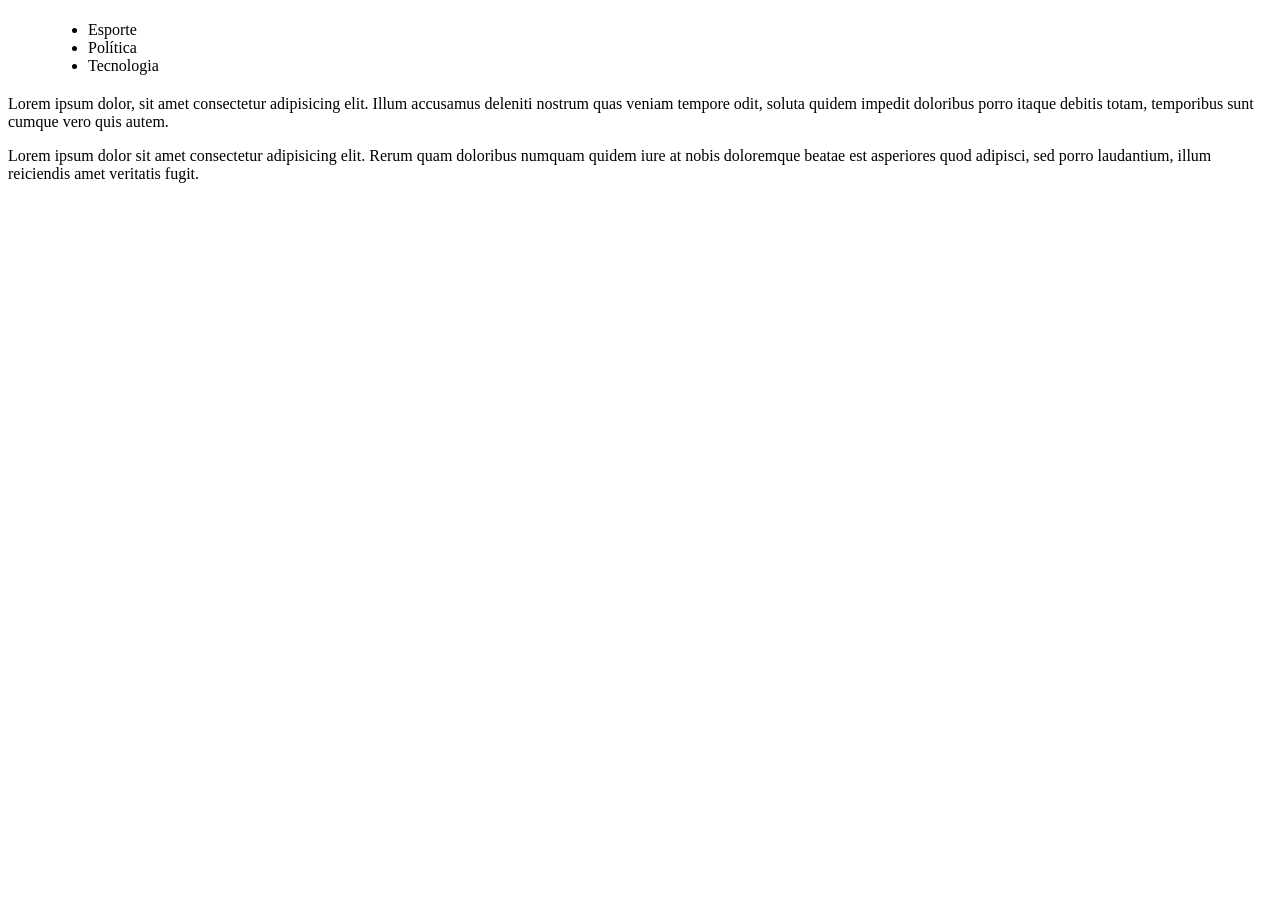
==== md001/index.html @ d40391eb "iniciando imagens e códigos iniciais adicionado" ====
<!DOCTYPE html>
<html lang="pt-br">
<head>
    <meta charset="UTF-8">
    <meta name="viewport" content="width=device-width, initial-scale=1.0">
    <title>Media Query</title>
    <link rel="stylesheet" href="estilo/tela.css" media="screem"> 
    <link rel="stylesheet" href="estilo/impressora.css" media="print">
</head>
<body>
    <header>
        <h1></h1>
        <menu>
            <ul>
                <li>Esporte</li>
                <li>Política</li>
                <li>Tecnologia</li>
            </ul>

        </menu>
        <main>
            <article>
                <h1></h1>
                <p>Lorem ipsum dolor, sit amet consectetur adipisicing elit. Illum accusamus deleniti nostrum quas veniam tempore odit, soluta quidem impedit doloribus porro itaque debitis totam, temporibus sunt cumque vero quis autem.</p>
                <p>Lorem ipsum dolor sit amet consectetur adipisicing elit. Rerum quam doloribus numquam quidem iure at nobis doloremque beatae est asperiores quod adipisci, sed porro laudantium, illum reiciendis amet veritatis fugit.</p>


            </article>

        </main>

    </header>
    
</body>
</html>
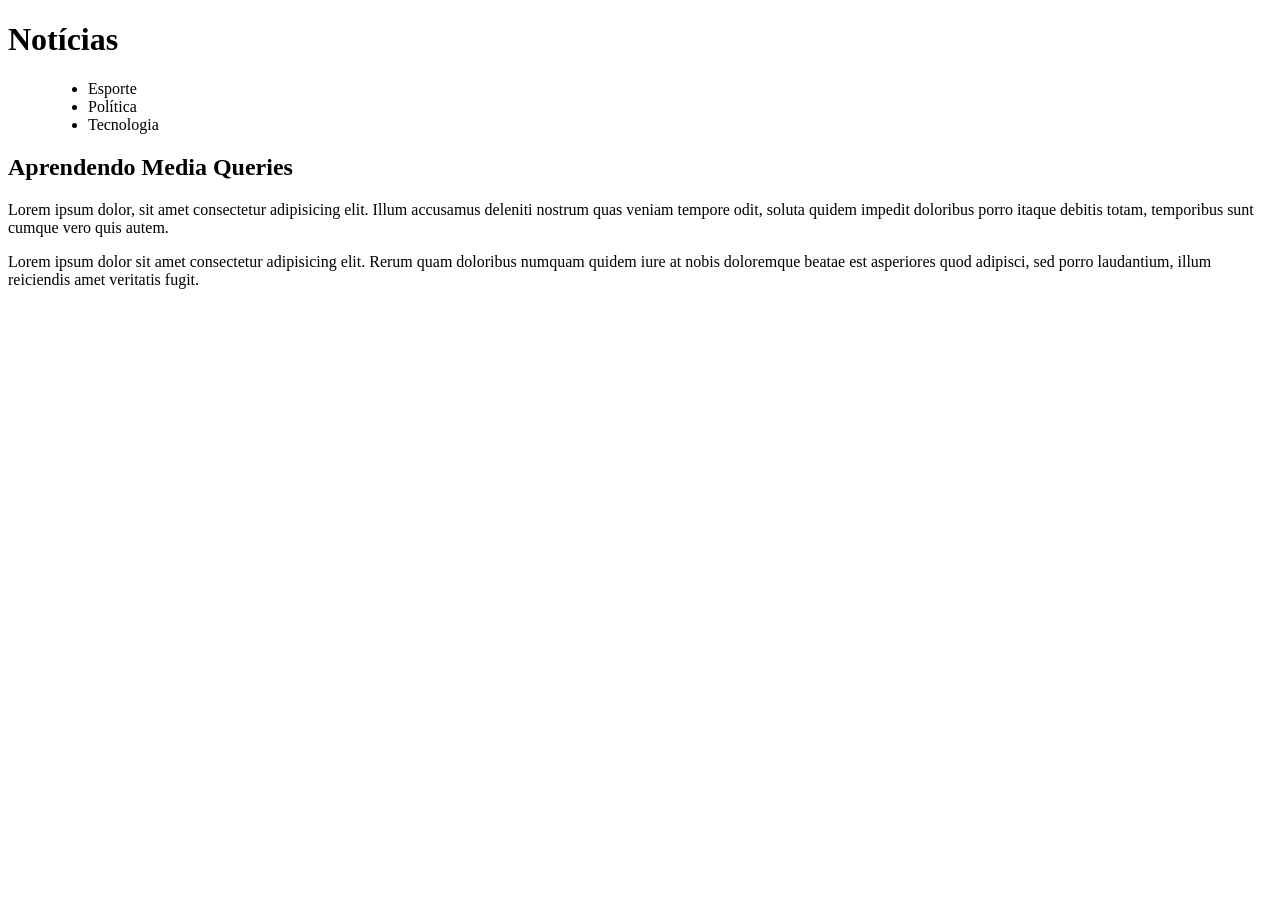
==== commit 6111efe3: "iniciando aprendizado" ====
--- a/md001/index.html
+++ b/md001/index.html
@@ -4,12 +4,12 @@
     <meta charset="UTF-8">
     <meta name="viewport" content="width=device-width, initial-scale=1.0">
     <title>Media Query</title>
-    <link rel="stylesheet" href="estilo/tela.css" media="screem"> 
+    <link rel="stylesheet" href="estilo/tela.css" media="screen"> 
     <link rel="stylesheet" href="estilo/impressora.css" media="print">
 </head>
 <body>
     <header>
-        <h1></h1>
+        <h1>Notícias</h1>
         <menu>
             <ul>
                 <li>Esporte</li>
@@ -20,7 +20,7 @@
         </menu>
         <main>
             <article>
-                <h1></h1>
+                <h2>Aprendendo Media Queries</h2>
                 <p>Lorem ipsum dolor, sit amet consectetur adipisicing elit. Illum accusamus deleniti nostrum quas veniam tempore odit, soluta quidem impedit doloribus porro itaque debitis totam, temporibus sunt cumque vero quis autem.</p>
                 <p>Lorem ipsum dolor sit amet consectetur adipisicing elit. Rerum quam doloribus numquam quidem iure at nobis doloremque beatae est asperiores quod adipisci, sed porro laudantium, illum reiciendis amet veritatis fugit.</p>
 
--- a/md001/estilo/tela.css
+++ b/md001/estilo/tela.css
@@ -0,0 +1,5 @@
+@charset "UTF-8";
+
+h1{
+   
+}
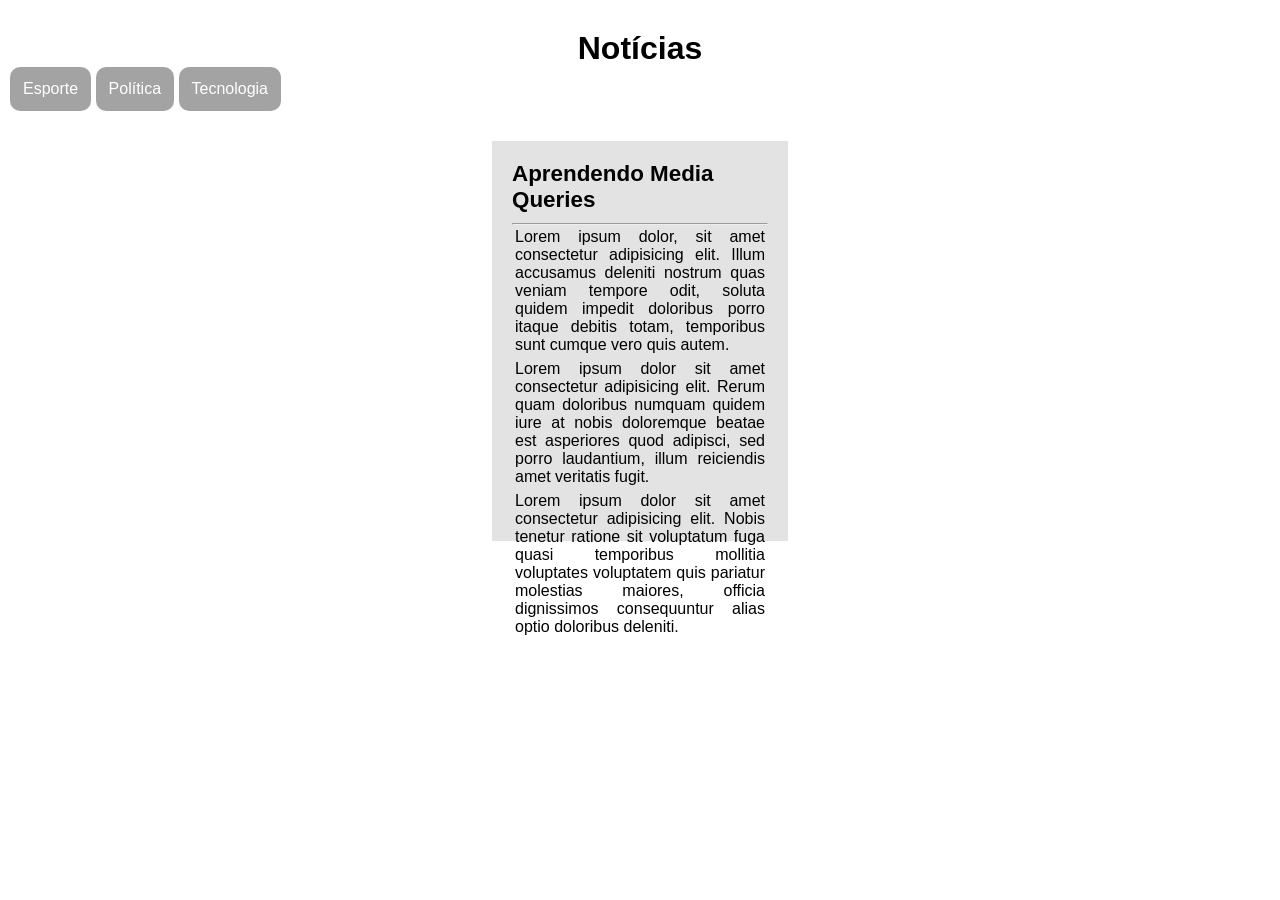
==== commit 9474596b: "parte básica do media tela de impressão e tela  não impressa" ====
--- a/md001/index.html
+++ b/md001/index.html
@@ -21,11 +21,16 @@
         <main>
             <article>
                 <h2>Aprendendo Media Queries</h2>
+                <hr>
                 <p>Lorem ipsum dolor, sit amet consectetur adipisicing elit. Illum accusamus deleniti nostrum quas veniam tempore odit, soluta quidem impedit doloribus porro itaque debitis totam, temporibus sunt cumque vero quis autem.</p>
                 <p>Lorem ipsum dolor sit amet consectetur adipisicing elit. Rerum quam doloribus numquam quidem iure at nobis doloremque beatae est asperiores quod adipisci, sed porro laudantium, illum reiciendis amet veritatis fugit.</p>
+                <p>Lorem ipsum dolor sit amet consectetur adipisicing elit. Nobis tenetur ratione sit voluptatum fuga quasi temporibus mollitia voluptates voluptatem quis pariatur molestias maiores, officia dignissimos consequuntur alias optio doloribus deleniti.</p> 
 
-
+                
+                <p id="fonte"> Folha impresssa em: www.desasfio-curso-emvideo.com</p>
+            </footer>
             </article>
+            
 
         </main>
 
--- a/md001/estilo/tela.css
+++ b/md001/estilo/tela.css
@@ -1,5 +1,59 @@
 @charset "UTF-8";
+*{
+    padding: 0;
+    margin: 0;
+}
+html{
+    font-family: Arial, Helvetica, sans-serif;
+    font-size: 1em;
+    
+}
+h1{
+    text-align: center;
+    padding-top: 30px;
+}
+h2{
+    padding-bottom: 10px;
+    
+    font-size: 1.4rem;
+}
+menu{
+    padding-bottom: 10px;
+    color: rgb(255, 255, 255);
+    padding-left: 10px;
+}
+menu li{
+    display: inline-block;
+    text-align: left;
+    padding: 13px;
+    border-radius: 10px;
+    background-color: rgba(0, 0, 0, 0.359);
+}
+menu ul{
+    text-align: left;
+    display: inline-block;
+   
+    list-style-type: none;
 
-h1{
+}
+main{
+    padding-top: 20px;
+}
+article{
+    background-color: rgba(0, 0, 0, 0.108);
+    padding: 20px;
+    height: 40vh;
+    width: 20vw;
+    margin: auto;
    
-}+    
+}
+article p{
+    text-align: justify;
+    padding: 3px;
+    line-height: normal;
+}
+#fonte{
+    display: none;
+}
+
--- a/md001/estilo/impressora.css
+++ b/md001/estilo/impressora.css
@@ -0,0 +1,33 @@
+@charset "UTF-8";
+*{
+    padding: 10px;
+    margin: 10px;
+    margin: auto;
+}
+
+html{
+    font-size: 1,5em ;
+    font-family: 'Courier New', Courier, monospace;
+    line-height: 1.5em;
+    text-align: justify;
+    width: 500px;
+    height: 500px;
+    background-color: rgba(0, 0, 0, 0.04);
+}
+h2{
+    text-align: center;
+    font-size: clamp(1rem,1.6vw, 3rem);
+}
+hr{
+    display: none;
+}
+menu{
+    display: none;
+    
+}
+#fonte{
+   
+    text-align: left;
+    font-size: 0.5rem;
+
+}
